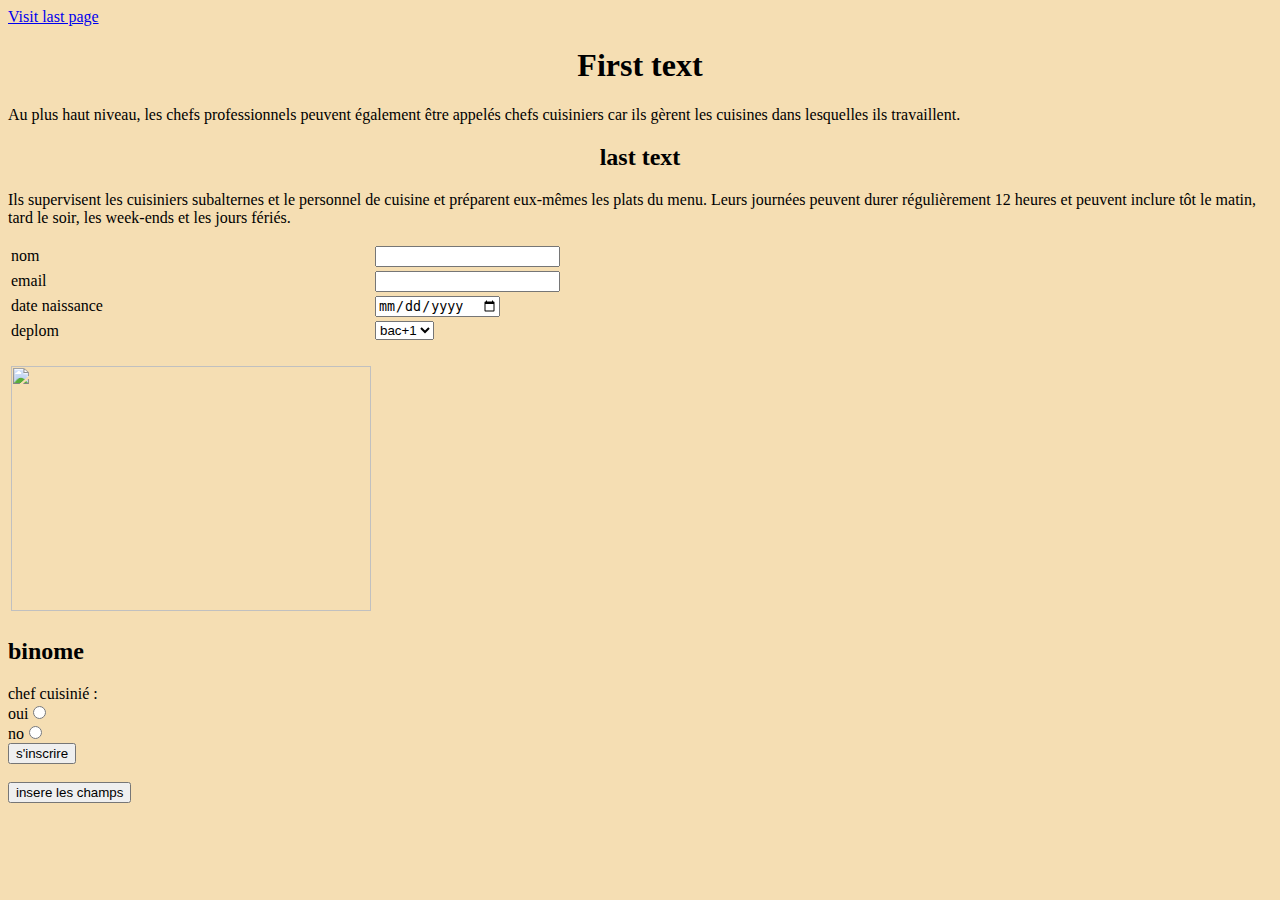
==== index.html @ c5a101f1 "Add files via upload" ====
<!DOCTYPE html>
<html>
<head id="">
  
<title>first page</title>
<link rel="stylesheet" type="text/css" href="style.css" />
<a href="last_page.html">Visit last page</a>
</head>
<body  style="background-image:url(../Downloads/lastpic.jfif) ;">

<h1 style="text-align:center;" > First text </h1>
<p >Au plus haut niveau, les chefs professionnels peuvent également être appelés chefs cuisiniers car ils gèrent les cuisines dans lesquelles ils travaillent. </p>
<h2 style="text-align:center;"> last text</h2>
<p > Ils supervisent les cuisiniers subalternes et le personnel de cuisine et préparent eux-mêmes les plats du menu. Leurs journées peuvent durer régulièrement 12 heures et peuvent inclure tôt le matin, tard le soir, les week-ends et les jours fériés.</p>
</p>
   <table>
    <tr>
       <td><label>nom</label></td>
       <td><input type="text" id="inp1"></td>
    </tr>
      <td><label>email</label></td>
      <td><input type="email" id="inp2"></td>
      <tr>
        <td><label> date naissance</label></td>
        <td><input type="date" id="inp3"></td>
      </tr>
      <tr>
        <td><label>deplom</label></td>
        <td><select name="" ><option value="r1"> bac+1</option>
                               <option value="r1">bac+2</option>
                               <option value="r1">bac+3</option></select></td>
                                                    
      </tr>
         <td>  <img src="../Downloads/image.jpg" alt=""> </td>
           
         </tr>
        <tr>
            <td><img src="../Downloads/imageschefnice.jfif" width="360" height="245"> </td>
        </tr>
    </table>
        <h2>binome</h2>
    
       <td><label>chef cuisinié :</label></td>
                   <br> <td> oui<input type="radio" id="r1" name="radio"></td> 
                   <br> <td>no<input type="radio" id="r1" name="radio"></td>
                  </form>
                  <tr>
                     <br> <td><input type="submit" value="s'inscrire"></td>
                      <br><br> <td><input type="submit" value="insere les champs"></td>
                  </tr>
</body>
</html>
---- style.css ----
body {
    background-color: wheat;
 }
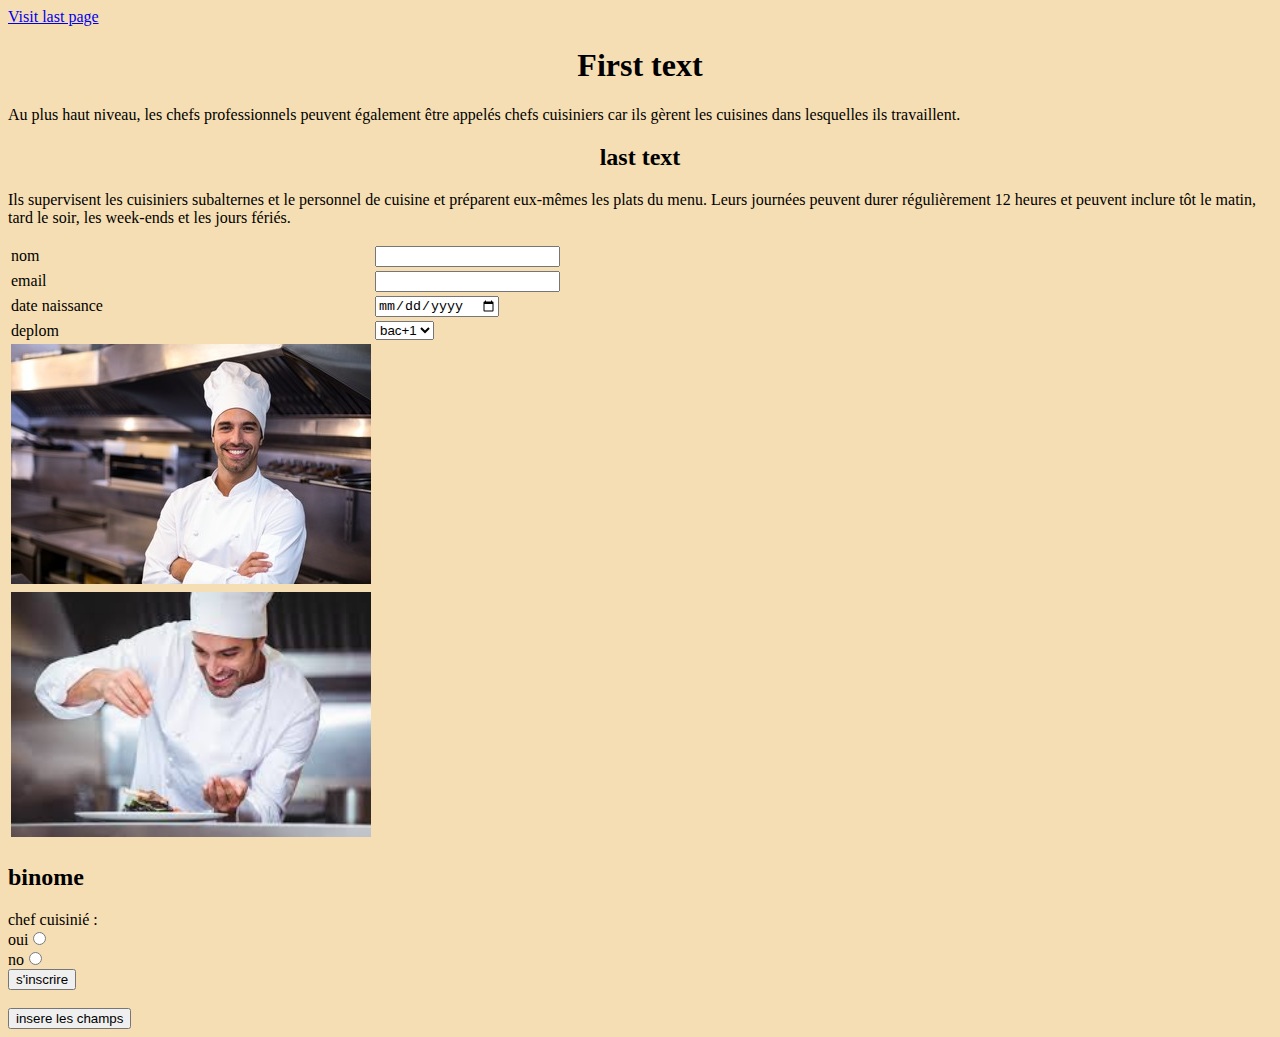
==== commit 0a49c379: "Update index.html" ====
--- a/index.html
+++ b/index.html
@@ -31,11 +31,11 @@
                                <option value="r1">bac+3</option></select></td>
                                                     
       </tr>
-         <td>  <img src="../Downloads/image.jpg" alt=""> </td>
+         <td>  <img src="image.jpg" alt=""> </td>
            
          </tr>
         <tr>
-            <td><img src="../Downloads/imageschefnice.jfif" width="360" height="245"> </td>
+            <td><img src="imageschefnice.jfif" width="360" height="245"> </td>
         </tr>
     </table>
         <h2>binome</h2>
@@ -49,4 +49,4 @@
                       <br><br> <td><input type="submit" value="insere les champs"></td>
                   </tr>
 </body>
-</html>+</html>
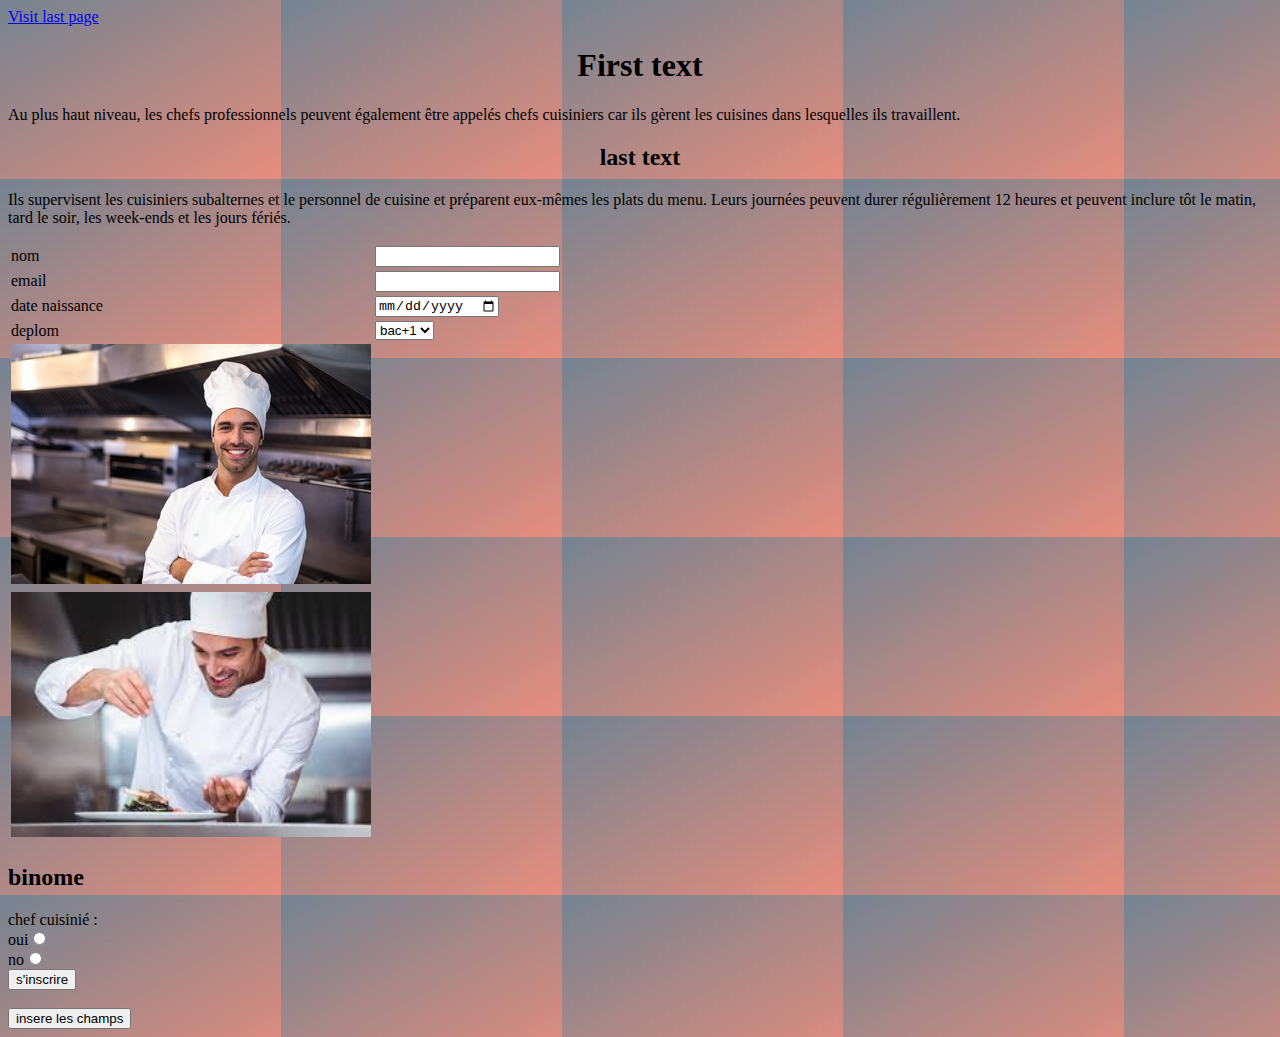
==== commit b43fc62f: "Update index.html" ====
--- a/index.html
+++ b/index.html
@@ -6,7 +6,7 @@
 <link rel="stylesheet" type="text/css" href="style.css" />
 <a href="last_page.html">Visit last page</a>
 </head>
-<body  style="background-image:url(../Downloads/lastpic.jfif) ;">
+<body  style="background-image:url(lastpic.jfif) ;">
 
 <h1 style="text-align:center;" > First text </h1>
 <p >Au plus haut niveau, les chefs professionnels peuvent également être appelés chefs cuisiniers car ils gèrent les cuisines dans lesquelles ils travaillent. </p>
@@ -31,7 +31,7 @@
                                <option value="r1">bac+3</option></select></td>
                                                     
       </tr>
-         <td>  <img src="image.jpg" alt=""> </td>
+         <td>  <img src="image.jpg" > </td>
            
          </tr>
         <tr>
